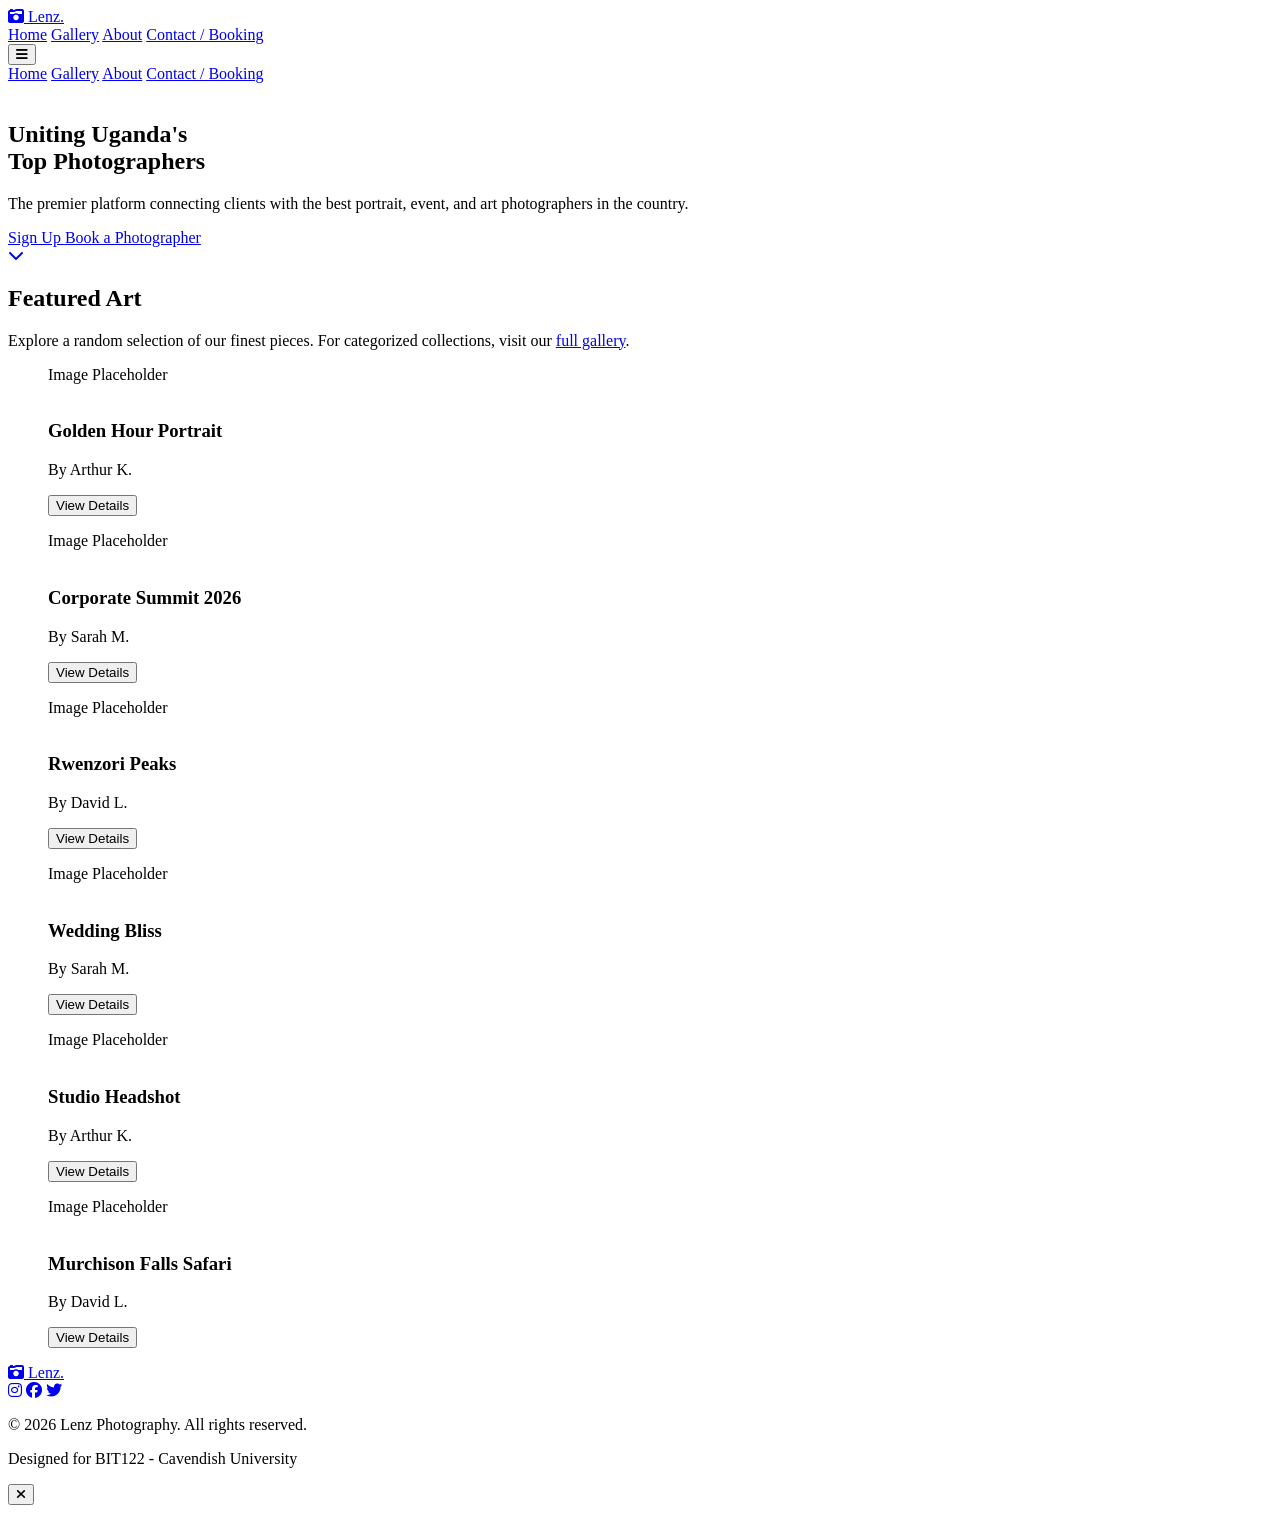
==== index.html @ ca8466a9 "Update gallery filters and add photographer credits" ====
<!DOCTYPE html>
<html lang="en" class="scroll-smooth">
<head>
    <meta charset="UTF-8">
    <meta name="viewport" content="width=device-width, initial-scale=1.0">
    <title>Lenz Photography | Professional Portfolio & Booking</title>
    <meta name="description" content="Professional photography portfolio and booking system for local photographers in Uganda. Specialized in portraits and events.">
    
    <!-- Google Fonts -->
    <link rel="preconnect" href="https://fonts.googleapis.com">
    <link rel="preconnect" href="https://fonts.gstatic.com" crossorigin>
    <link href="https://fonts.googleapis.com/css2?family=Inter:wght@300;400;500;600&family=Playfair+Display:ital,wght@0,400;0,600;0,700;1,400&display=swap" rel="stylesheet">
    
    <!-- Font Awesome -->
    <link rel="stylesheet" href="https://cdnjs.cloudflare.com/ajax/libs/font-awesome/6.4.0/css/all.min.css">
    
    <!-- Tailwind CSS (CDN) -->
    <script src="https://cdn.tailwindcss.com"></script>
    <script>
        tailwind.config = {
            theme: {
                extend: {
                    fontFamily: {
                        sans: ['Inter', 'sans-serif'],
                        serif: ['Playfair Display', 'serif'],
                    },
                    colors: {
                        brand: {
                            50: '#f0fdf4',
                            100: '#dcfce7',
                            800: '#065f46',
                            900: '#064e3b',
                            accent: '#eab308', /* Yellow accent */
                        }
                    }
                }
            }
        }
    </script>
    
    <!-- Custom CSS -->
    <link rel="stylesheet" href="css/style.css">
</head>
<body class="bg-brand-50 text-brand-800 antialiased selection:bg-brand-accent selection:text-white">

    <!-- Header Navigation -->
    <header class="fixed w-full top-0 z-50 transition-all duration-300" id="main-header">
        <div class="absolute inset-0 bg-white/80 backdrop-blur-md border-b border-gray-100 shadow-sm" id="header-bg"></div>
        <div class="container mx-auto px-4 relative">
            <div class="flex items-center justify-between h-20">
                <!-- Logo -->
                <a href="#" class="text-2xl font-serif font-bold tracking-tight z-10 flex items-center gap-2">
                    <i class="fa-solid fa-camera-retro text-brand-accent"></i>
                    <span>Lenz<span class="text-brand-accent">.</span></span>
                </a>
                
                <!-- Desktop Nav -->
                <nav class="hidden md:flex space-x-8 z-10">
                    <a href="index.html" class="text-sm font-medium hover:text-brand-accent transition-colors">Home</a>
                    <a href="gallery.html" class="text-sm font-medium hover:text-brand-accent transition-colors">Gallery</a>
                    <a href="about.html" class="text-sm font-medium hover:text-brand-accent transition-colors">About</a>
                    <a href="booking.html" class="text-sm font-medium hover:text-brand-accent transition-colors">Contact / Booking</a>
                </nav>

                <!-- Mobile Menu Button -->
                <button class="md:hidden z-10 text-brand-800 p-2" id="mobile-menu-btn" aria-label="Toggle Menu">
                    <i class="fa-solid fa-bars text-xl"></i>
                </button>
            </div>
        </div>
        
        <!-- Mobile Nav Menu -->
        <div class="md:hidden absolute top-full left-0 w-full bg-white shadow-lg hidden flex-col transition-all duration-300 transform origin-top" id="mobile-nav">
            <a href="index.html" class="p-4 border-b border-gray-100 text-center hover:bg-gray-50 hover:text-brand-accent transition-colors mobile-link">Home</a>
            <a href="gallery.html" class="p-4 border-b border-gray-100 text-center hover:bg-gray-50 hover:text-brand-accent transition-colors mobile-link">Gallery</a>
            <a href="about.html" class="p-4 border-b border-gray-100 text-center hover:bg-gray-50 hover:text-brand-accent transition-colors mobile-link">About</a>
            <a href="booking.html" class="p-4 text-center hover:bg-gray-50 hover:text-brand-accent transition-colors mobile-link">Contact / Booking</a>
        </div>
    </header>

    <!-- Main Content -->
    <main>
        <!-- Hero Section -->
        <section id="home" class="relative h-screen flex items-center justify-center overflow-hidden">
            <!-- Background Image -->
            <div class="absolute inset-0 z-0">
                <img src="" alt="Hero Background" class="w-full h-full object-cover object-center" />
                <div class="absolute inset-0 bg-brand-900/60 mix-blend-multiply"></div>
                <!-- Gradient Overlay -->
                <div class="absolute inset-0 bg-gradient-to-t from-brand-900 via-transparent to-transparent"></div>
            </div>

            <!-- Hero Content -->
            <div class="container mx-auto px-4 relative z-10 text-center text-white mt-16">
                <h1 class="text-5xl md:text-7xl font-serif font-bold mb-6 drop-shadow-lg opacity-0 translate-y-8 animate-[fadeUp_1s_ease-out_forwards]">
                    Uniting Uganda's <br/> <span class="text-brand-accent italic">Top Photographers</span>
                </h1>
                <p class="text-lg md:text-xl text-gray-200 mb-10 max-w-2xl mx-auto font-light drop-shadow opacity-0 translate-y-8 animate-[fadeUp_1s_ease-out_0.3s_forwards]">
                    The premier platform connecting clients with the best portrait, event, and art photographers in the country.
                </p>
                <div class="flex flex-col sm:flex-row items-center justify-center gap-4 opacity-0 translate-y-8 animate-[fadeUp_1s_ease-out_0.6s_forwards]">
                    <a href="booking.html" class="px-8 py-4 bg-transparent border border-white text-white font-medium rounded-sm hover:bg-white hover:text-brand-900 transition-all duration-300 w-full sm:w-auto">
                        Sign Up
                    </a>
                    <a href="booking.html" class="px-8 py-4 bg-brand-accent text-white font-medium rounded-sm hover:bg-yellow-600 transition-all duration-300 w-full sm:w-auto shadow-lg shadow-brand-accent/30">
                        Book a Photographer
                    </a>
                </div>
            </div>
            
            <!-- Scroll Indicator -->
            <div class="absolute bottom-10 left-1/2 -translate-x-1/2 z-10 animate-bounce opacity-0 animate-[fadeIn_1s_ease-out_1.5s_forwards]">
                <a href="#portfolio" class="text-white/70 hover:text-brand-accent transition-colors" aria-label="Scroll down">
                    <i class="fa-solid fa-chevron-down text-2xl"></i>
                </a>
            </div>
        </section>

        <!-- Portfolio/Gallery Section -->
        <section id="portfolio" class="py-24 bg-white">
            <div class="container mx-auto px-4">
                <div class="text-center mb-16">
                    <h2 class="text-3xl md:text-5xl font-serif font-bold mb-4">Featured <span class="text-brand-accent italic">Art</span></h2>
                    <p class="text-gray-600 max-w-2xl mx-auto">Explore a random selection of our finest pieces. For categorized collections, visit our <a href="gallery.html" class="text-brand-800 hover:text-brand-accent transition-colors underline">full gallery</a>.</p>
                </div>

                <!-- CSS Grid Gallery -->
                <div class="grid grid-cols-1 md:grid-cols-2 lg:grid-cols-3 gap-8" id="gallery-grid">
                    <!-- Item 1 -->
                    <figure class="gallery-item group relative overflow-hidden rounded-xl shadow-sm aspect-[4/5] bg-brand-100 cursor-pointer" data-category="portrait">
                        <div class="absolute inset-0 flex items-center justify-center text-gray-400 font-medium">Image Placeholder</div>
                        <img src="" alt="Golden Hour Portrait" class="relative z-10 w-full h-full object-cover transition-transform duration-700 group-hover:scale-110">
                        <figcaption class="absolute inset-0 z-20 bg-black/60 opacity-0 group-hover:opacity-100 transition-opacity duration-300 flex flex-col items-center justify-center p-6 text-center">
                            <h3 class="text-2xl font-serif text-white mb-2 translate-y-4 group-hover:translate-y-0 transition-transform duration-300">Golden Hour Portrait</h3>
                            <p class="text-brand-accent mb-6 translate-y-4 group-hover:translate-y-0 transition-transform duration-300 delay-75">By Arthur K.</p>
                            <button class="px-6 py-2 bg-white text-brand-900 font-medium rounded-md hover:bg-gray-100 transition-colors translate-y-4 group-hover:translate-y-0 duration-300 delay-150">View Details</button>
                        </figcaption>
                    </figure>
                    <!-- Item 2 -->
                    <figure class="gallery-item group relative overflow-hidden rounded-xl shadow-sm aspect-[4/5] bg-gray-200 cursor-pointer" data-category="event">
                        <div class="absolute inset-0 flex items-center justify-center text-gray-500 font-medium">Image Placeholder</div>
                        <img src="" alt="Corporate Summit" class="relative z-10 w-full h-full object-cover transition-transform duration-700 group-hover:scale-110">
                        <figcaption class="absolute inset-0 z-20 bg-black/60 opacity-0 group-hover:opacity-100 transition-opacity duration-300 flex flex-col items-center justify-center p-6 text-center">
                            <h3 class="text-2xl font-serif text-white mb-2 translate-y-4 group-hover:translate-y-0 transition-transform duration-300">Corporate Summit 2026</h3>
                            <p class="text-brand-accent mb-6 translate-y-4 group-hover:translate-y-0 transition-transform duration-300 delay-75">By Sarah M.</p>
                            <button class="px-6 py-2 bg-white text-brand-900 font-medium rounded-md hover:bg-gray-100 transition-colors translate-y-4 group-hover:translate-y-0 duration-300 delay-150">View Details</button>
                        </figcaption>
                    </figure>
                    <!-- Item 3 -->
                    <figure class="gallery-item group relative overflow-hidden rounded-xl shadow-sm aspect-[4/5] bg-stone-200 cursor-pointer" data-category="nature">
                        <div class="absolute inset-0 flex items-center justify-center text-gray-500 font-medium">Image Placeholder</div>
                        <img src="" alt="Rwenzori Peaks" class="relative z-10 w-full h-full object-cover transition-transform duration-700 group-hover:scale-110">
                        <figcaption class="absolute inset-0 z-20 bg-black/60 opacity-0 group-hover:opacity-100 transition-opacity duration-300 flex flex-col items-center justify-center p-6 text-center">
                            <h3 class="text-2xl font-serif text-white mb-2 translate-y-4 group-hover:translate-y-0 transition-transform duration-300">Rwenzori Peaks</h3>
                            <p class="text-brand-accent mb-6 translate-y-4 group-hover:translate-y-0 transition-transform duration-300 delay-75">By David L.</p>
                            <button class="px-6 py-2 bg-white text-brand-900 font-medium rounded-md hover:bg-gray-100 transition-colors translate-y-4 group-hover:translate-y-0 duration-300 delay-150">View Details</button>
                        </figcaption>
                    </figure>
                    <!-- Item 4 -->
                    <figure class="gallery-item group relative overflow-hidden rounded-xl shadow-sm aspect-[4/5] bg-slate-200 cursor-pointer" data-category="event">
                        <div class="absolute inset-0 flex items-center justify-center text-gray-500 font-medium">Image Placeholder</div>
                        <img src="" alt="Wedding Bliss" class="relative z-10 w-full h-full object-cover transition-transform duration-700 group-hover:scale-110">
                        <figcaption class="absolute inset-0 z-20 bg-black/60 opacity-0 group-hover:opacity-100 transition-opacity duration-300 flex flex-col items-center justify-center p-6 text-center">
                            <h3 class="text-2xl font-serif text-white mb-2 translate-y-4 group-hover:translate-y-0 transition-transform duration-300">Wedding Bliss</h3>
                            <p class="text-brand-accent mb-6 translate-y-4 group-hover:translate-y-0 transition-transform duration-300 delay-75">By Sarah M.</p>
                            <button class="px-6 py-2 bg-white text-brand-900 font-medium rounded-md hover:bg-gray-100 transition-colors translate-y-4 group-hover:translate-y-0 duration-300 delay-150">View Details</button>
                        </figcaption>
                    </figure>
                    <!-- Item 5 -->
                    <figure class="gallery-item group relative overflow-hidden rounded-xl shadow-sm aspect-[4/5] bg-zinc-200 cursor-pointer" data-category="portrait">
                        <div class="absolute inset-0 flex items-center justify-center text-gray-500 font-medium">Image Placeholder</div>
                        <img src="" alt="Studio Headshot" class="relative z-10 w-full h-full object-cover transition-transform duration-700 group-hover:scale-110">
                        <figcaption class="absolute inset-0 z-20 bg-black/60 opacity-0 group-hover:opacity-100 transition-opacity duration-300 flex flex-col items-center justify-center p-6 text-center">
                            <h3 class="text-2xl font-serif text-white mb-2 translate-y-4 group-hover:translate-y-0 transition-transform duration-300">Studio Headshot</h3>
                            <p class="text-brand-accent mb-6 translate-y-4 group-hover:translate-y-0 transition-transform duration-300 delay-75">By Arthur K.</p>
                            <button class="px-6 py-2 bg-white text-brand-900 font-medium rounded-md hover:bg-gray-100 transition-colors translate-y-4 group-hover:translate-y-0 duration-300 delay-150">View Details</button>
                        </figcaption>
                    </figure>
                    <!-- Item 6 -->
                    <figure class="gallery-item group relative overflow-hidden rounded-xl shadow-sm aspect-[4/5] bg-neutral-200 cursor-pointer" data-category="nature">
                        <div class="absolute inset-0 flex items-center justify-center text-gray-500 font-medium">Image Placeholder</div>
                        <img src="" alt="Murchison Falls Safari" class="relative z-10 w-full h-full object-cover transition-transform duration-700 group-hover:scale-110">
                        <figcaption class="absolute inset-0 z-20 bg-black/60 opacity-0 group-hover:opacity-100 transition-opacity duration-300 flex flex-col items-center justify-center p-6 text-center">
                            <h3 class="text-2xl font-serif text-white mb-2 translate-y-4 group-hover:translate-y-0 transition-transform duration-300">Murchison Falls Safari</h3>
                            <p class="text-brand-accent mb-6 translate-y-4 group-hover:translate-y-0 transition-transform duration-300 delay-75">By David L.</p>
                            <button class="px-6 py-2 bg-white text-brand-900 font-medium rounded-md hover:bg-gray-100 transition-colors translate-y-4 group-hover:translate-y-0 duration-300 delay-150">View Details</button>
                        </figcaption>
                    </figure>
                </div>
            </div>
        </section>




    </main>

    <!-- Footer -->
    <footer class="bg-brand-900 text-white py-12 border-t border-gray-800">
        <div class="container mx-auto px-4">
            <div class="flex flex-col md:flex-row justify-between items-center">
                <a href="#" class="text-2xl font-serif font-bold tracking-tight mb-6 md:mb-0 flex items-center gap-2">
                    <i class="fa-solid fa-camera-retro text-brand-accent"></i>
                    <span>Lenz<span class="text-brand-accent">.</span></span>
                </a>
                
                <div class="flex space-x-6 mb-6 md:mb-0">
                    <a href="#" class="text-gray-400 hover:text-brand-accent transition-colors"><i class="fa-brands fa-instagram text-xl"></i></a>
                    <a href="#" class="text-gray-400 hover:text-brand-accent transition-colors"><i class="fa-brands fa-facebook text-xl"></i></a>
                    <a href="#" class="text-gray-400 hover:text-brand-accent transition-colors"><i class="fa-brands fa-twitter text-xl"></i></a>
                </div>
            </div>
            
            <div class="border-t border-gray-800 mt-8 pt-8 flex flex-col md:flex-row justify-between items-center text-sm text-gray-400">
                <p>&copy; 2026 Lenz Photography. All rights reserved.</p>
                <p class="mt-2 md:mt-0">Designed for BIT122 - Cavendish University</p>
            </div>
        </div>
    </footer>

    <!-- Lightbox Modal -->
    <div id="lightbox" class="fixed inset-0 z-[60] bg-brand-900/95 backdrop-blur-sm hidden flex items-center justify-center opacity-0 transition-opacity duration-300">
        <button id="lightbox-close" class="absolute top-6 right-6 text-white hover:text-brand-accent transition-colors text-3xl" aria-label="Close lightbox">
            <i class="fa-solid fa-xmark"></i>
        </button>
        <div class="w-full max-w-5xl px-4 flex items-center justify-center relative">
            <img id="lightbox-img" src="" alt="Full size" class="max-h-[85vh] object-contain rounded-lg shadow-2xl scale-95 transition-transform duration-300">
        </div>
    </div>

    <!-- Custom JS -->
    <script src="js/app.js"></script>
</body>
</html>
---- css/style.css ----
/* Custom CSS styles to complement Tailwind */

/* Smooth scrolling for anchor links */
html {
    scroll-behavior: smooth;
}

/* Base custom utilities */
.glass-effect {
    background: rgba(255, 255, 255, 0.7);
    backdrop-filter: blur(10px);
    -webkit-backdrop-filter: blur(10px);
}

/* Lightbox specific styles will go here */

/* Animations */
@keyframes fadeUp {
    to {
        opacity: 1;
        transform: translateY(0);
    }
}

@keyframes fadeIn {
    to {
        opacity: 1;
    }
}

img[src=""] {
    opacity: 0;
}
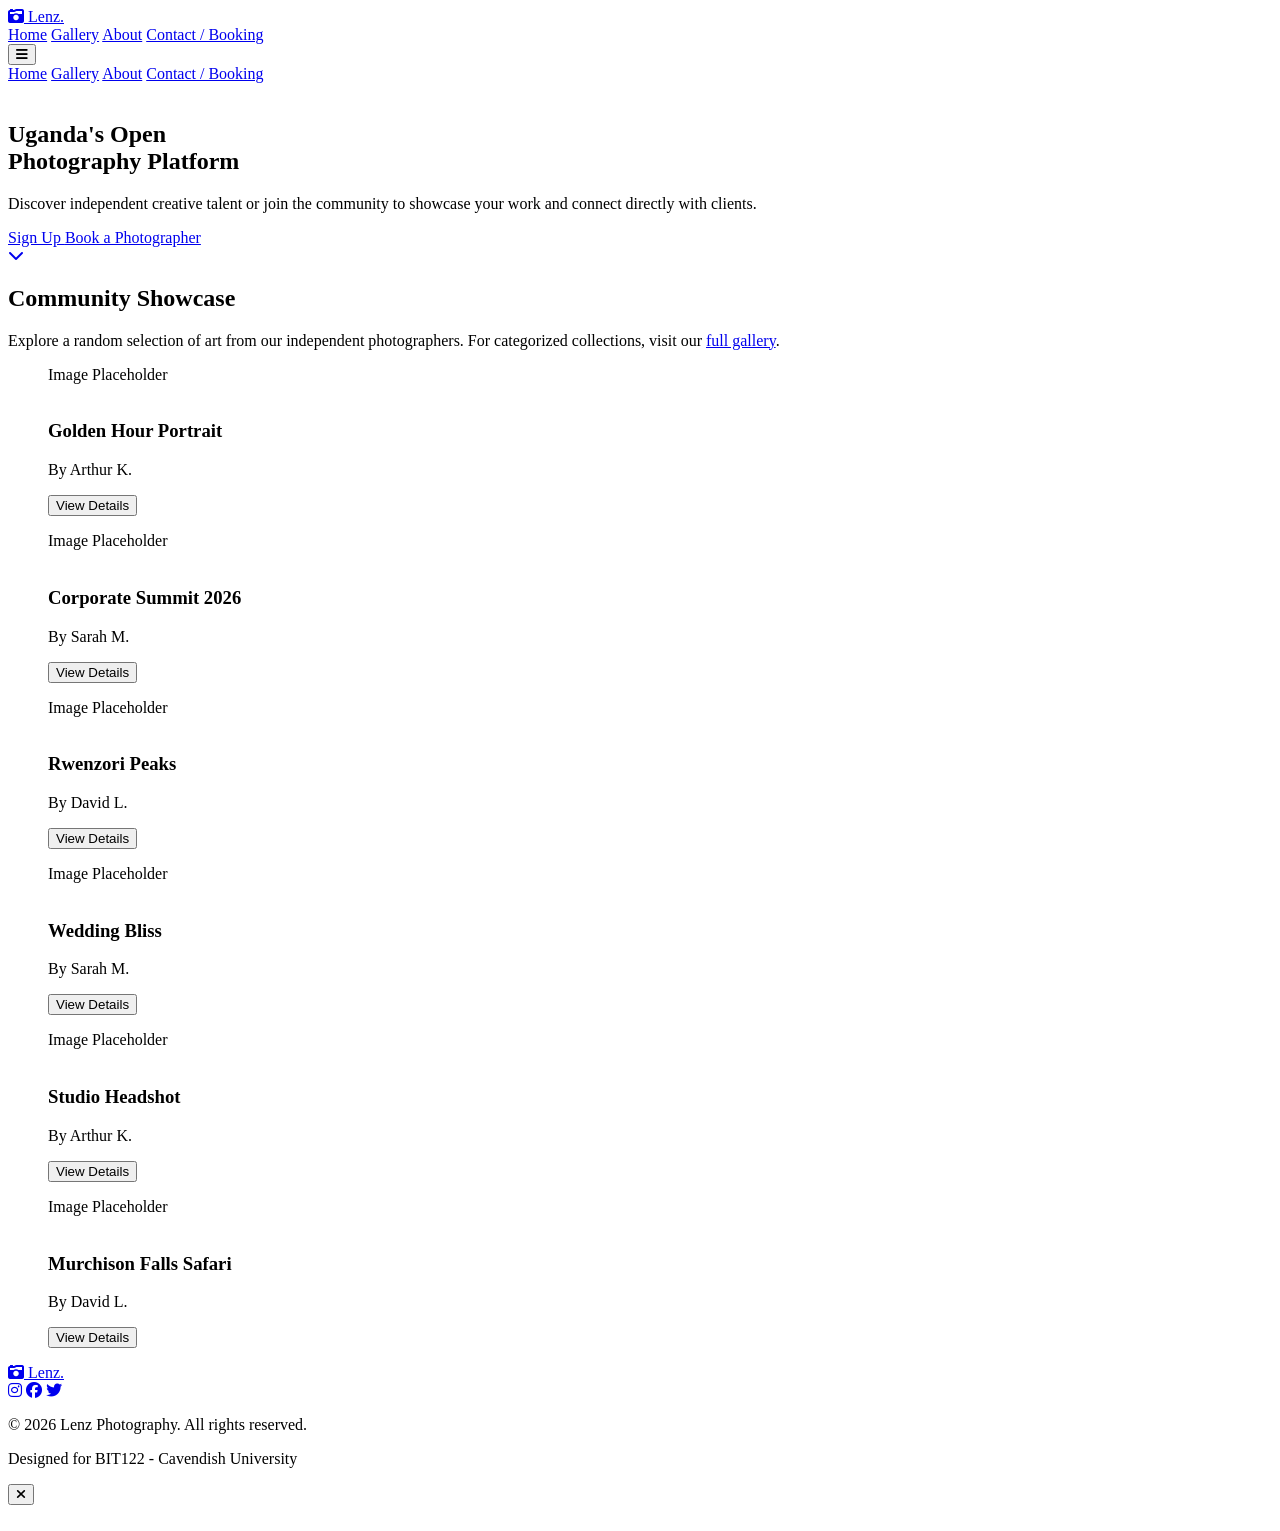
==== commit e83e37c8: "Phase 1: Brand Messaging Updates & Open Platform Copy" ====
--- a/index.html
+++ b/index.html
@@ -93,13 +93,13 @@
             <!-- Hero Content -->
             <div class="container mx-auto px-4 relative z-10 text-center text-white mt-16">
                 <h1 class="text-5xl md:text-7xl font-serif font-bold mb-6 drop-shadow-lg opacity-0 translate-y-8 animate-[fadeUp_1s_ease-out_forwards]">
-                    Uniting Uganda's <br/> <span class="text-brand-accent italic">Top Photographers</span>
+                    Uganda's Open <br/> <span class="text-brand-accent italic">Photography Platform</span>
                 </h1>
                 <p class="text-lg md:text-xl text-gray-200 mb-10 max-w-2xl mx-auto font-light drop-shadow opacity-0 translate-y-8 animate-[fadeUp_1s_ease-out_0.3s_forwards]">
-                    The premier platform connecting clients with the best portrait, event, and art photographers in the country.
+                    Discover independent creative talent or join the community to showcase your work and connect directly with clients.
                 </p>
                 <div class="flex flex-col sm:flex-row items-center justify-center gap-4 opacity-0 translate-y-8 animate-[fadeUp_1s_ease-out_0.6s_forwards]">
-                    <a href="booking.html" class="px-8 py-4 bg-transparent border border-white text-white font-medium rounded-sm hover:bg-white hover:text-brand-900 transition-all duration-300 w-full sm:w-auto">
+                    <a href="signup.html" class="px-8 py-4 bg-transparent border border-white text-white font-medium rounded-sm hover:bg-white hover:text-brand-900 transition-all duration-300 w-full sm:w-auto">
                         Sign Up
                     </a>
                     <a href="booking.html" class="px-8 py-4 bg-brand-accent text-white font-medium rounded-sm hover:bg-yellow-600 transition-all duration-300 w-full sm:w-auto shadow-lg shadow-brand-accent/30">
@@ -120,8 +120,8 @@
         <section id="portfolio" class="py-24 bg-white">
             <div class="container mx-auto px-4">
                 <div class="text-center mb-16">
-                    <h2 class="text-3xl md:text-5xl font-serif font-bold mb-4">Featured <span class="text-brand-accent italic">Art</span></h2>
-                    <p class="text-gray-600 max-w-2xl mx-auto">Explore a random selection of our finest pieces. For categorized collections, visit our <a href="gallery.html" class="text-brand-800 hover:text-brand-accent transition-colors underline">full gallery</a>.</p>
+                    <h2 class="text-3xl md:text-5xl font-serif font-bold mb-4">Community <span class="text-brand-accent italic">Showcase</span></h2>
+                    <p class="text-gray-600 max-w-2xl mx-auto">Explore a random selection of art from our independent photographers. For categorized collections, visit our <a href="gallery.html" class="text-brand-800 hover:text-brand-accent transition-colors underline">full gallery</a>.</p>
                 </div>
 
                 <!-- CSS Grid Gallery -->
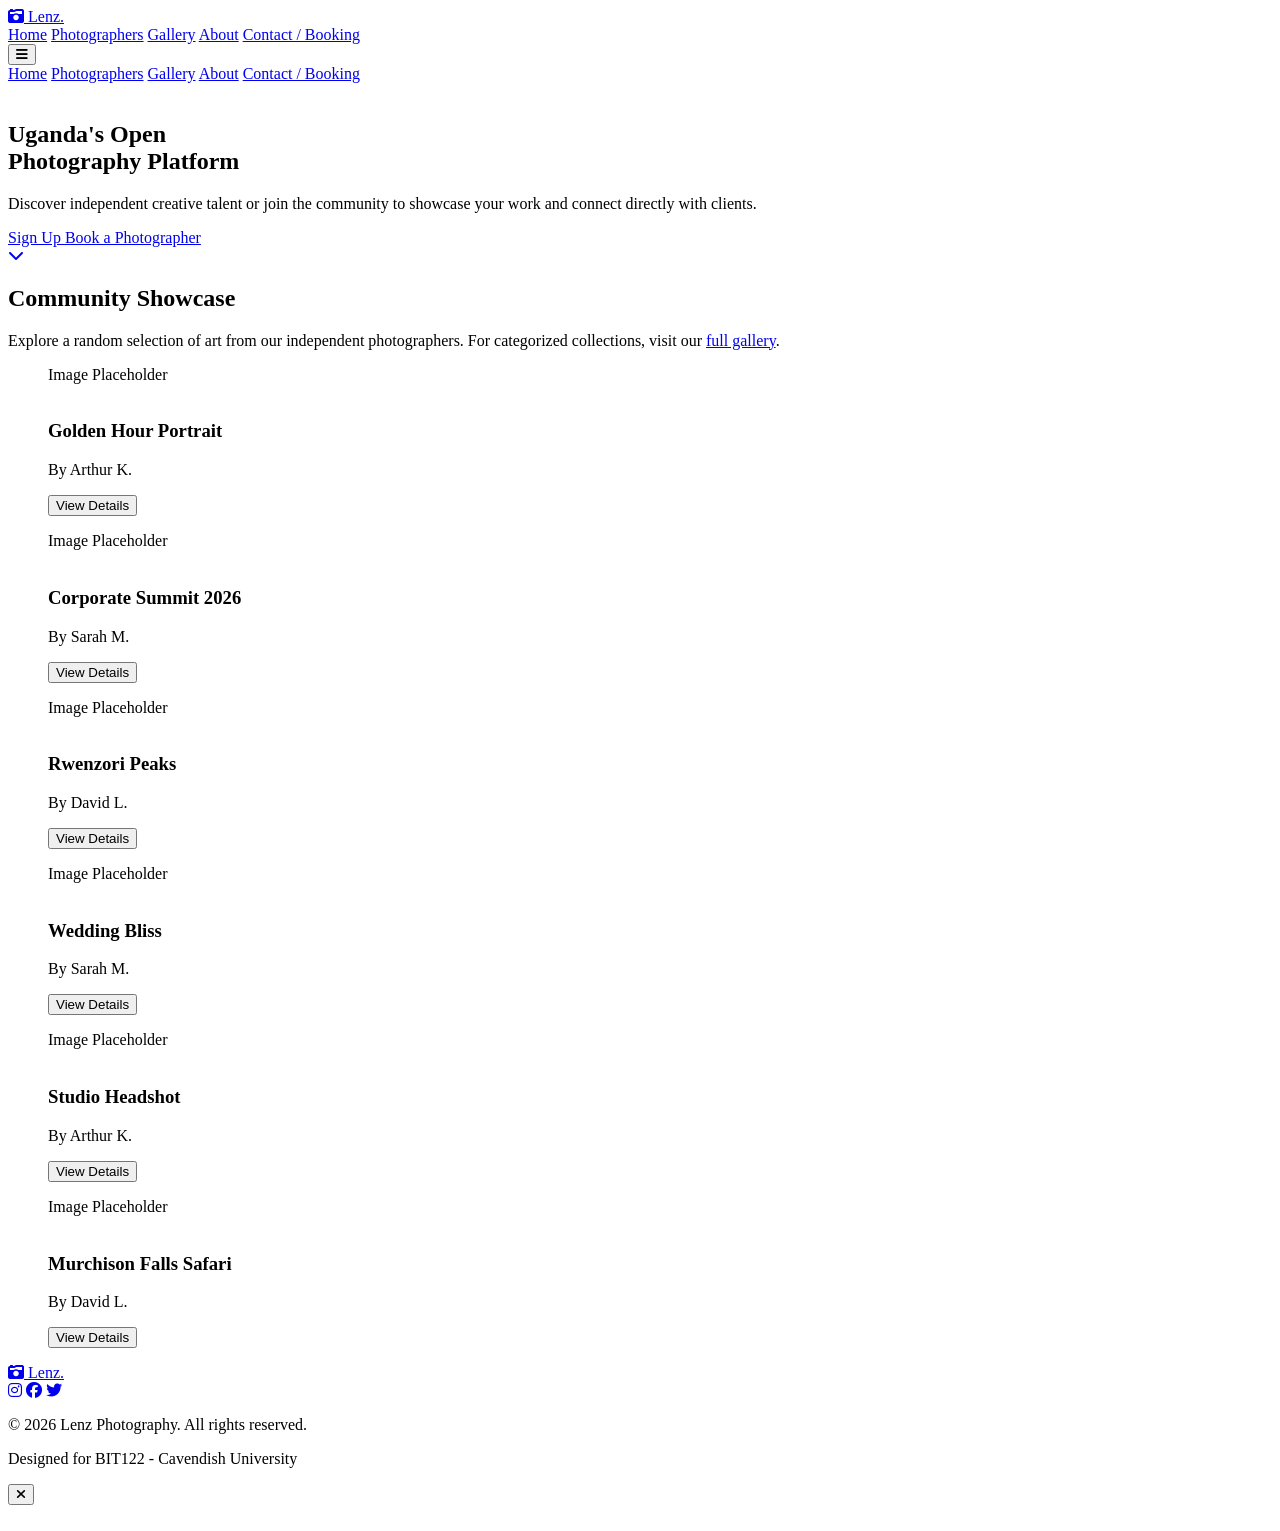
==== commit a4e80c21: "Phase 3: Update global navigation with Photographers directory link" ====
--- a/index.html
+++ b/index.html
@@ -57,6 +57,7 @@
                 <!-- Desktop Nav -->
                 <nav class="hidden md:flex space-x-8 z-10">
                     <a href="index.html" class="text-sm font-medium hover:text-brand-accent transition-colors">Home</a>
+                    <a href="photographers.html" class="text-sm font-medium hover:text-brand-accent transition-colors">Photographers</a>
                     <a href="gallery.html" class="text-sm font-medium hover:text-brand-accent transition-colors">Gallery</a>
                     <a href="about.html" class="text-sm font-medium hover:text-brand-accent transition-colors">About</a>
                     <a href="booking.html" class="text-sm font-medium hover:text-brand-accent transition-colors">Contact / Booking</a>
@@ -72,6 +73,7 @@
         <!-- Mobile Nav Menu -->
         <div class="md:hidden absolute top-full left-0 w-full bg-white shadow-lg hidden flex-col transition-all duration-300 transform origin-top" id="mobile-nav">
             <a href="index.html" class="p-4 border-b border-gray-100 text-center hover:bg-gray-50 hover:text-brand-accent transition-colors mobile-link">Home</a>
+            <a href="photographers.html" class="p-4 border-b border-gray-100 text-center hover:bg-gray-50 hover:text-brand-accent transition-colors mobile-link">Photographers</a>
             <a href="gallery.html" class="p-4 border-b border-gray-100 text-center hover:bg-gray-50 hover:text-brand-accent transition-colors mobile-link">Gallery</a>
             <a href="about.html" class="p-4 border-b border-gray-100 text-center hover:bg-gray-50 hover:text-brand-accent transition-colors mobile-link">About</a>
             <a href="booking.html" class="p-4 text-center hover:bg-gray-50 hover:text-brand-accent transition-colors mobile-link">Contact / Booking</a>
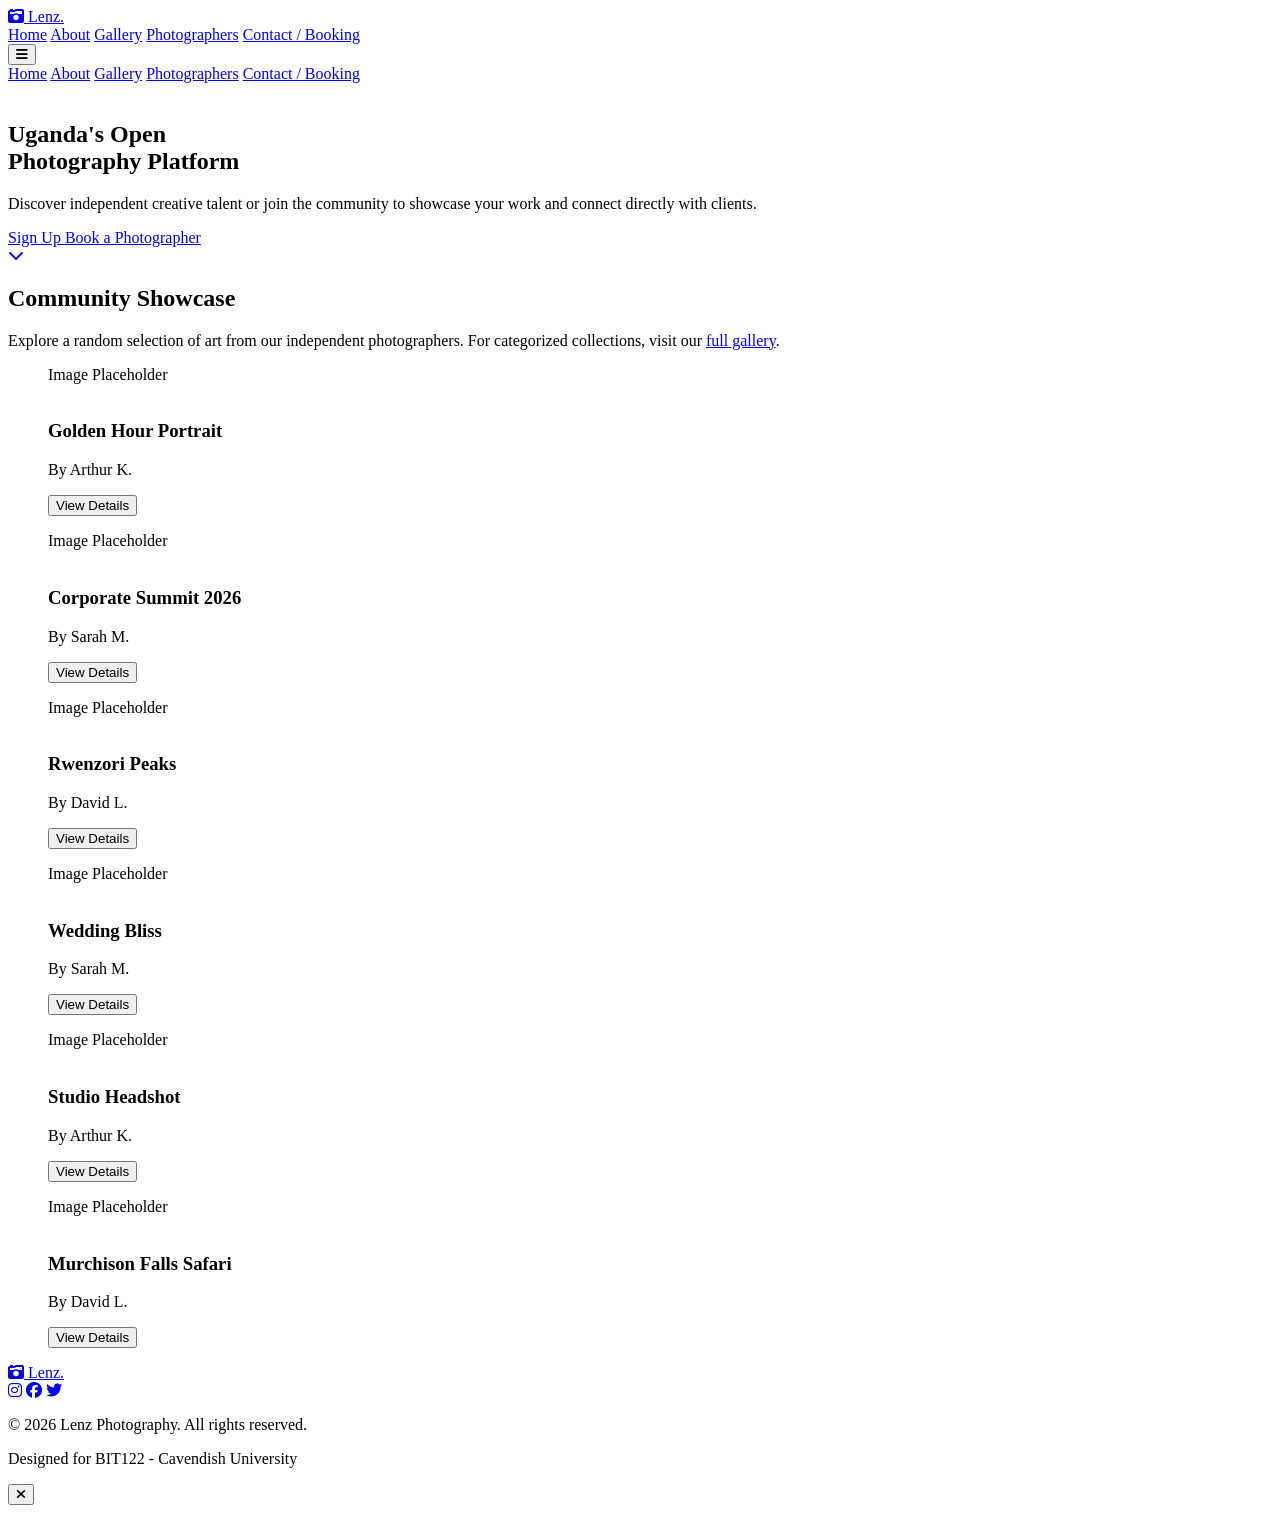
==== commit 1c62d5a7: "Reorder navigation links: Home, About, Gallery, Photographers, Contact" ====
--- a/index.html
+++ b/index.html
@@ -57,9 +57,9 @@
                 <!-- Desktop Nav -->
                 <nav class="hidden md:flex space-x-8 z-10">
                     <a href="index.html" class="text-sm font-medium hover:text-brand-accent transition-colors">Home</a>
+                    <a href="about.html" class="text-sm font-medium hover:text-brand-accent transition-colors">About</a>
+                    <a href="gallery.html" class="text-sm font-medium hover:text-brand-accent transition-colors">Gallery</a>
                     <a href="photographers.html" class="text-sm font-medium hover:text-brand-accent transition-colors">Photographers</a>
-                    <a href="gallery.html" class="text-sm font-medium hover:text-brand-accent transition-colors">Gallery</a>
-                    <a href="about.html" class="text-sm font-medium hover:text-brand-accent transition-colors">About</a>
                     <a href="booking.html" class="text-sm font-medium hover:text-brand-accent transition-colors">Contact / Booking</a>
                 </nav>
 
@@ -73,9 +73,9 @@
         <!-- Mobile Nav Menu -->
         <div class="md:hidden absolute top-full left-0 w-full bg-white shadow-lg hidden flex-col transition-all duration-300 transform origin-top" id="mobile-nav">
             <a href="index.html" class="p-4 border-b border-gray-100 text-center hover:bg-gray-50 hover:text-brand-accent transition-colors mobile-link">Home</a>
+            <a href="about.html" class="p-4 border-b border-gray-100 text-center hover:bg-gray-50 hover:text-brand-accent transition-colors mobile-link">About</a>
+            <a href="gallery.html" class="p-4 border-b border-gray-100 text-center hover:bg-gray-50 hover:text-brand-accent transition-colors mobile-link">Gallery</a>
             <a href="photographers.html" class="p-4 border-b border-gray-100 text-center hover:bg-gray-50 hover:text-brand-accent transition-colors mobile-link">Photographers</a>
-            <a href="gallery.html" class="p-4 border-b border-gray-100 text-center hover:bg-gray-50 hover:text-brand-accent transition-colors mobile-link">Gallery</a>
-            <a href="about.html" class="p-4 border-b border-gray-100 text-center hover:bg-gray-50 hover:text-brand-accent transition-colors mobile-link">About</a>
             <a href="booking.html" class="p-4 text-center hover:bg-gray-50 hover:text-brand-accent transition-colors mobile-link">Contact / Booking</a>
         </div>
     </header>
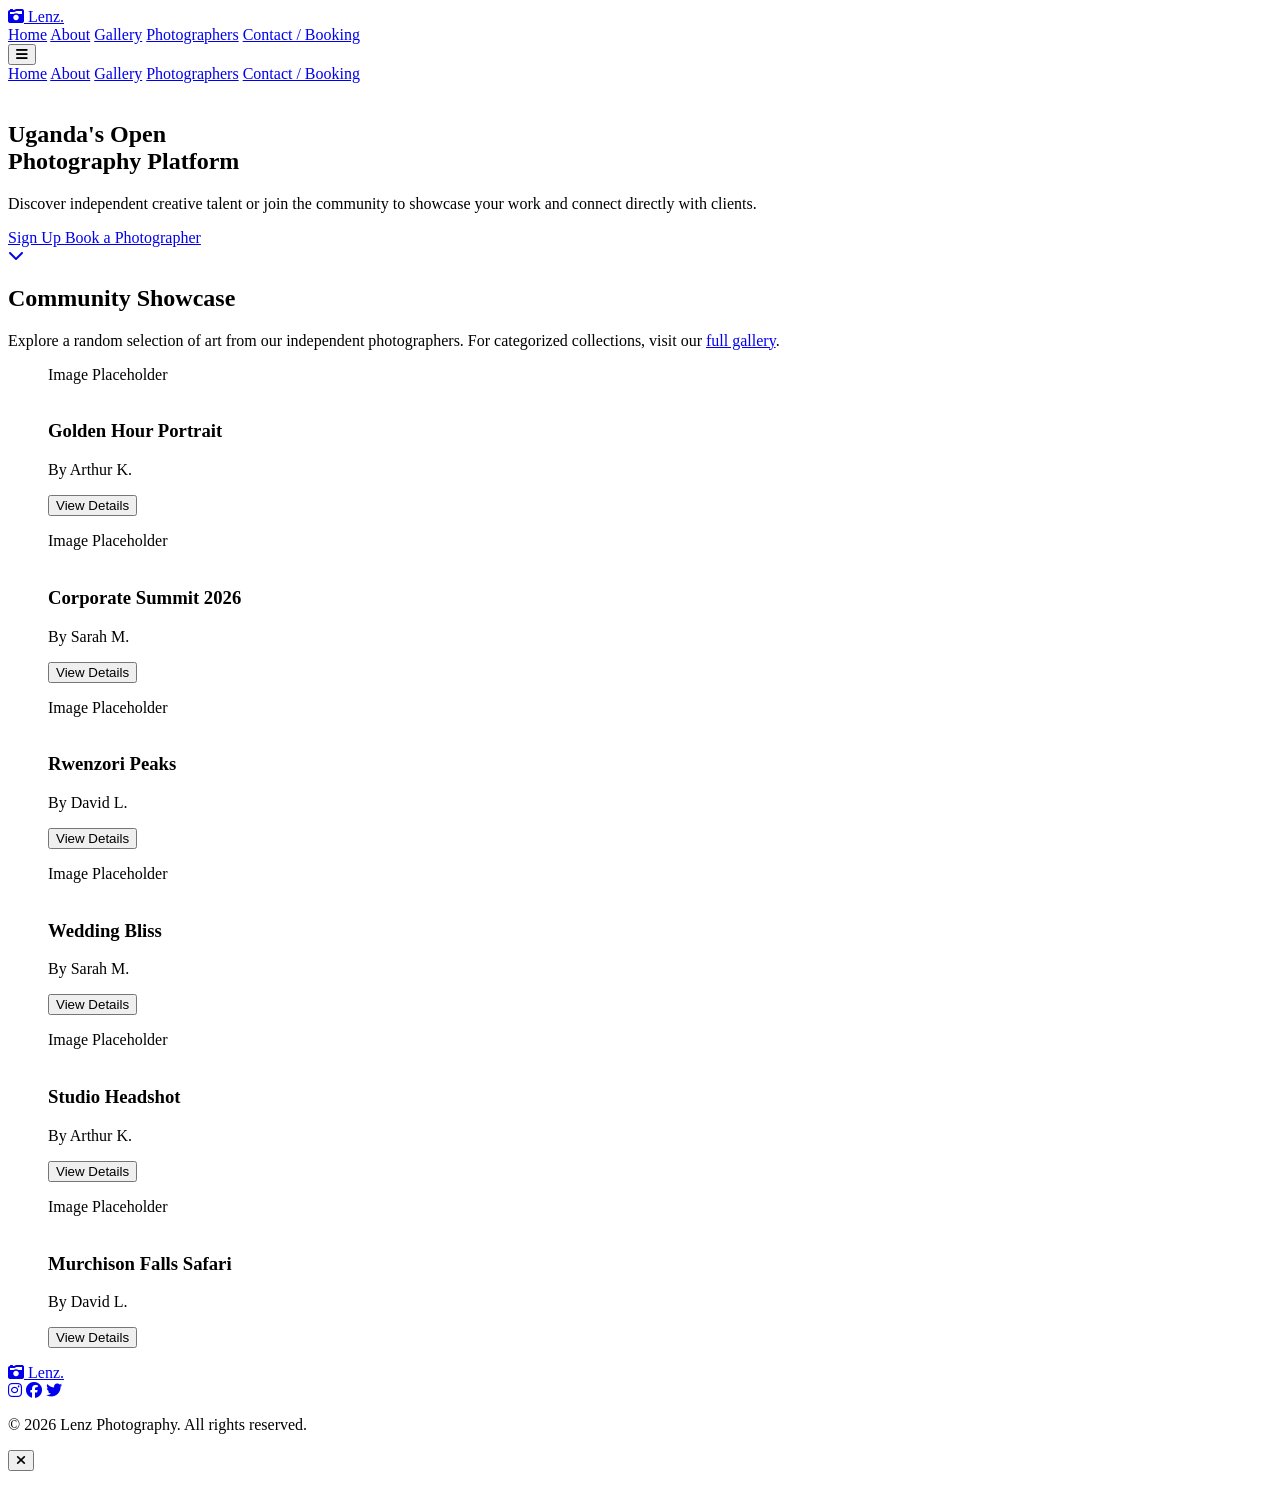
==== commit b7d3f5dd: "Add files via upload" ====
--- a/index.html
+++ b/index.html
@@ -71,7 +71,7 @@
         </div>
         
         <!-- Mobile Nav Menu -->
-        <div class="md:hidden absolute top-full left-0 w-full bg-white shadow-lg hidden flex-col transition-all duration-300 transform origin-top" id="mobile-nav">
+        <div class="md:hidden absolute top-full left-0 w-full bg-white shadow-lg hidden flex flex-col transition-all duration-300 transform origin-top" id="mobile-nav">
             <a href="index.html" class="p-4 border-b border-gray-100 text-center hover:bg-gray-50 hover:text-brand-accent transition-colors mobile-link">Home</a>
             <a href="about.html" class="p-4 border-b border-gray-100 text-center hover:bg-gray-50 hover:text-brand-accent transition-colors mobile-link">About</a>
             <a href="gallery.html" class="p-4 border-b border-gray-100 text-center hover:bg-gray-50 hover:text-brand-accent transition-colors mobile-link">Gallery</a>
@@ -215,7 +215,6 @@
             
             <div class="border-t border-gray-800 mt-8 pt-8 flex flex-col md:flex-row justify-between items-center text-sm text-gray-400">
                 <p>&copy; 2026 Lenz Photography. All rights reserved.</p>
-                <p class="mt-2 md:mt-0">Designed for BIT122 - Cavendish University</p>
             </div>
         </div>
     </footer>
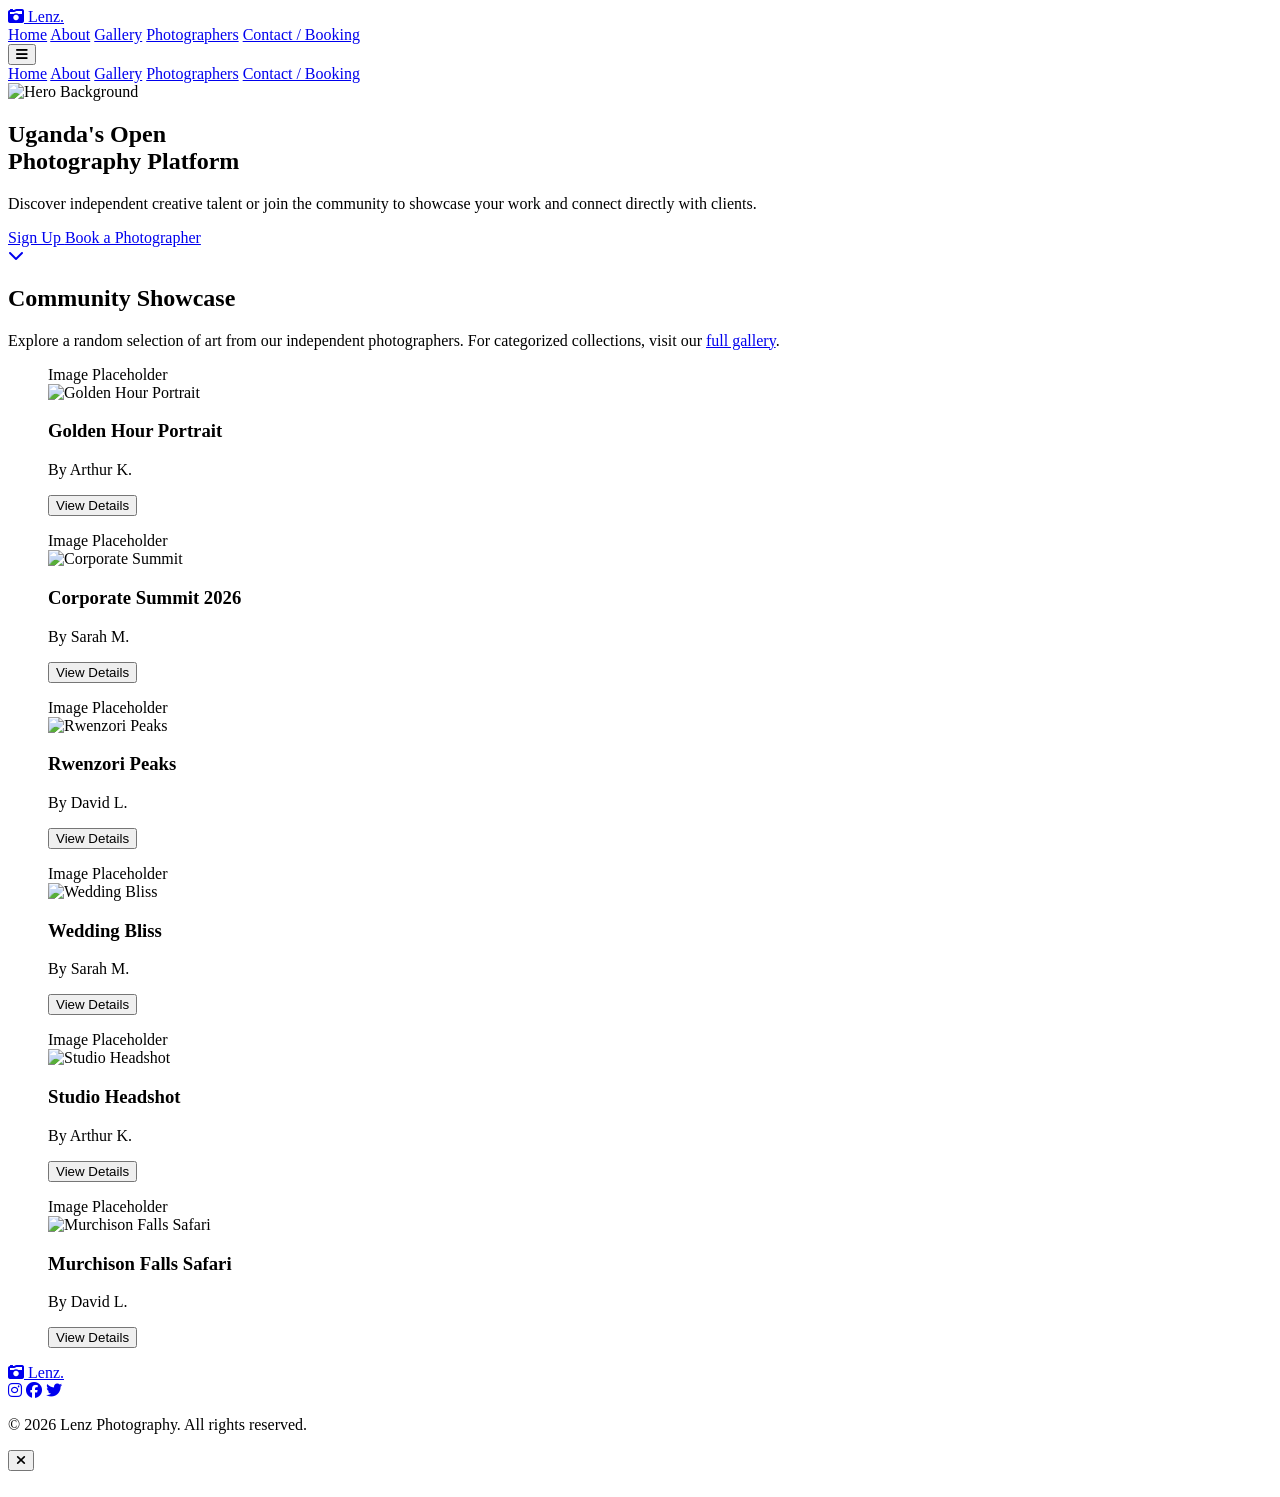
==== commit cf5e2e0c: "Add README, .gitignore, and finalize portfolio files" ====
--- a/index.html
+++ b/index.html
@@ -86,7 +86,7 @@
         <section id="home" class="relative h-screen flex items-center justify-center overflow-hidden">
             <!-- Background Image -->
             <div class="absolute inset-0 z-0">
-                <img src="" alt="Hero Background" class="w-full h-full object-cover object-center" />
+                                <img src="components/Nature/Tropical beach path at dusk Wallpaper.jpg" alt="Hero Background" class="w-full h-full object-cover object-center" />
                 <div class="absolute inset-0 bg-brand-900/60 mix-blend-multiply"></div>
                 <!-- Gradient Overlay -->
                 <div class="absolute inset-0 bg-gradient-to-t from-brand-900 via-transparent to-transparent"></div>
@@ -131,7 +131,7 @@
                     <!-- Item 1 -->
                     <figure class="gallery-item group relative overflow-hidden rounded-xl shadow-sm aspect-[4/5] bg-brand-100 cursor-pointer" data-category="portrait">
                         <div class="absolute inset-0 flex items-center justify-center text-gray-400 font-medium">Image Placeholder</div>
-                        <img src="" alt="Golden Hour Portrait" class="relative z-10 w-full h-full object-cover transition-transform duration-700 group-hover:scale-110">
+                                                <img src="components/Portfolio/WhatsApp Image 2026-05-11 at 5.51.58 PM.jpeg" alt="Golden Hour Portrait" class="relative z-10 w-full h-full object-cover transition-transform duration-700 group-hover:scale-110">
                         <figcaption class="absolute inset-0 z-20 bg-black/60 opacity-0 group-hover:opacity-100 transition-opacity duration-300 flex flex-col items-center justify-center p-6 text-center">
                             <h3 class="text-2xl font-serif text-white mb-2 translate-y-4 group-hover:translate-y-0 transition-transform duration-300">Golden Hour Portrait</h3>
                             <p class="text-brand-accent mb-6 translate-y-4 group-hover:translate-y-0 transition-transform duration-300 delay-75">By Arthur K.</p>
@@ -141,7 +141,7 @@
                     <!-- Item 2 -->
                     <figure class="gallery-item group relative overflow-hidden rounded-xl shadow-sm aspect-[4/5] bg-gray-200 cursor-pointer" data-category="event">
                         <div class="absolute inset-0 flex items-center justify-center text-gray-500 font-medium">Image Placeholder</div>
-                        <img src="" alt="Corporate Summit" class="relative z-10 w-full h-full object-cover transition-transform duration-700 group-hover:scale-110">
+                                                <img src="components/Events/Uganda elegant wedding sky-blue decoration.jpg" alt="Corporate Summit" class="relative z-10 w-full h-full object-cover transition-transform duration-700 group-hover:scale-110">
                         <figcaption class="absolute inset-0 z-20 bg-black/60 opacity-0 group-hover:opacity-100 transition-opacity duration-300 flex flex-col items-center justify-center p-6 text-center">
                             <h3 class="text-2xl font-serif text-white mb-2 translate-y-4 group-hover:translate-y-0 transition-transform duration-300">Corporate Summit 2026</h3>
                             <p class="text-brand-accent mb-6 translate-y-4 group-hover:translate-y-0 transition-transform duration-300 delay-75">By Sarah M.</p>
@@ -151,7 +151,7 @@
                     <!-- Item 3 -->
                     <figure class="gallery-item group relative overflow-hidden rounded-xl shadow-sm aspect-[4/5] bg-stone-200 cursor-pointer" data-category="nature">
                         <div class="absolute inset-0 flex items-center justify-center text-gray-500 font-medium">Image Placeholder</div>
-                        <img src="" alt="Rwenzori Peaks" class="relative z-10 w-full h-full object-cover transition-transform duration-700 group-hover:scale-110">
+                                                <img src="components/Nature/mountain on tree.jpg" alt="Rwenzori Peaks" class="relative z-10 w-full h-full object-cover transition-transform duration-700 group-hover:scale-110">
                         <figcaption class="absolute inset-0 z-20 bg-black/60 opacity-0 group-hover:opacity-100 transition-opacity duration-300 flex flex-col items-center justify-center p-6 text-center">
                             <h3 class="text-2xl font-serif text-white mb-2 translate-y-4 group-hover:translate-y-0 transition-transform duration-300">Rwenzori Peaks</h3>
                             <p class="text-brand-accent mb-6 translate-y-4 group-hover:translate-y-0 transition-transform duration-300 delay-75">By David L.</p>
@@ -161,7 +161,7 @@
                     <!-- Item 4 -->
                     <figure class="gallery-item group relative overflow-hidden rounded-xl shadow-sm aspect-[4/5] bg-slate-200 cursor-pointer" data-category="event">
                         <div class="absolute inset-0 flex items-center justify-center text-gray-500 font-medium">Image Placeholder</div>
-                        <img src="" alt="Wedding Bliss" class="relative z-10 w-full h-full object-cover transition-transform duration-700 group-hover:scale-110">
+                                                <img src="components/Events/Gorgeous Wedding Party_.jpg" alt="Wedding Bliss" class="relative z-10 w-full h-full object-cover transition-transform duration-700 group-hover:scale-110">
                         <figcaption class="absolute inset-0 z-20 bg-black/60 opacity-0 group-hover:opacity-100 transition-opacity duration-300 flex flex-col items-center justify-center p-6 text-center">
                             <h3 class="text-2xl font-serif text-white mb-2 translate-y-4 group-hover:translate-y-0 transition-transform duration-300">Wedding Bliss</h3>
                             <p class="text-brand-accent mb-6 translate-y-4 group-hover:translate-y-0 transition-transform duration-300 delay-75">By Sarah M.</p>
@@ -171,7 +171,7 @@
                     <!-- Item 5 -->
                     <figure class="gallery-item group relative overflow-hidden rounded-xl shadow-sm aspect-[4/5] bg-zinc-200 cursor-pointer" data-category="portrait">
                         <div class="absolute inset-0 flex items-center justify-center text-gray-500 font-medium">Image Placeholder</div>
-                        <img src="" alt="Studio Headshot" class="relative z-10 w-full h-full object-cover transition-transform duration-700 group-hover:scale-110">
+                                                <img src="components/Portfolio/download (10).jpg" alt="Studio Headshot" class="relative z-10 w-full h-full object-cover transition-transform duration-700 group-hover:scale-110">
                         <figcaption class="absolute inset-0 z-20 bg-black/60 opacity-0 group-hover:opacity-100 transition-opacity duration-300 flex flex-col items-center justify-center p-6 text-center">
                             <h3 class="text-2xl font-serif text-white mb-2 translate-y-4 group-hover:translate-y-0 transition-transform duration-300">Studio Headshot</h3>
                             <p class="text-brand-accent mb-6 translate-y-4 group-hover:translate-y-0 transition-transform duration-300 delay-75">By Arthur K.</p>
@@ -181,7 +181,7 @@
                     <!-- Item 6 -->
                     <figure class="gallery-item group relative overflow-hidden rounded-xl shadow-sm aspect-[4/5] bg-neutral-200 cursor-pointer" data-category="nature">
                         <div class="absolute inset-0 flex items-center justify-center text-gray-500 font-medium">Image Placeholder</div>
-                        <img src="" alt="Murchison Falls Safari" class="relative z-10 w-full h-full object-cover transition-transform duration-700 group-hover:scale-110">
+                                                <img src="components/Nature/Wildflower Wonders of the World.jpg" alt="Murchison Falls Safari" class="relative z-10 w-full h-full object-cover transition-transform duration-700 group-hover:scale-110">
                         <figcaption class="absolute inset-0 z-20 bg-black/60 opacity-0 group-hover:opacity-100 transition-opacity duration-300 flex flex-col items-center justify-center p-6 text-center">
                             <h3 class="text-2xl font-serif text-white mb-2 translate-y-4 group-hover:translate-y-0 transition-transform duration-300">Murchison Falls Safari</h3>
                             <p class="text-brand-accent mb-6 translate-y-4 group-hover:translate-y-0 transition-transform duration-300 delay-75">By David L.</p>
--- a/css/style.css
+++ b/css/style.css
@@ -31,3 +31,26 @@
 img[src=""] {
     opacity: 0;
 }
+
+/* Filter button styling */
+.filter-btn {
+  @apply px-6 py-2 rounded-full border border-gray-300 text-gray-600 transition-colors duration-200;
+}
+.filter-btn:hover {
+  @apply bg-brand-800 text-white border-brand-800;
+}
+.filter-btn.active {
+  @apply bg-brand-800 text-white border-brand-800;
+}
+
+/* Ensure gallery items have smooth fade-in */
+.gallery-item {
+  opacity: 0;
+  transform: translateY(20px);
+  transition: opacity 0.5s ease-out, transform 0.5s ease-out;
+}
+.gallery-item.visible {
+  opacity: 1;
+  transform: translateY(0);
+}
+
